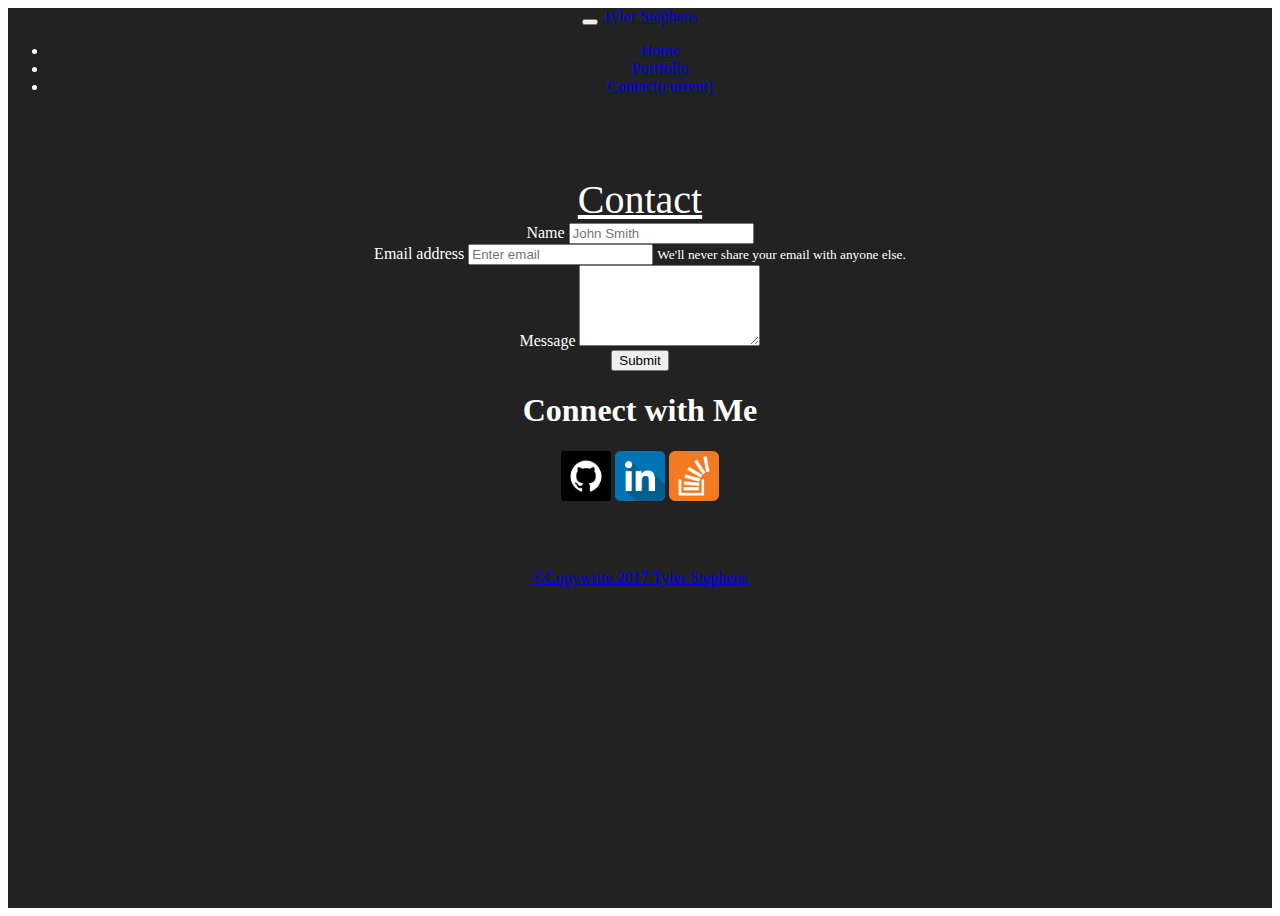
==== contact.html @ b96d25aa "added all files" ====
<!DOCTYPE html>
<html lang="en">
  <head>
    <!-- Required meta tags -->
    <meta charset="utf-8">
    <meta name="viewport" content="width=device-width, initial-scale=1, shrink-to-fit=no">

    <!-- Bootstrap CSS -->
    <link rel="stylesheet" href="https://maxcdn.bootstrapcdn.com/bootstrap/4.0.0-alpha.6/css/bootstrap.min.css" integrity="sha384-rwoIResjU2yc3z8GV/NPeZWAv56rSmLldC3R/AZzGRnGxQQKnKkoFVhFQhNUwEyJ" crossorigin="anonymous">
  <link rel="stylesheet" href="style.css">
</head>
  <title>Tyler Stephens</title>
  <body>
        <section id="cover">

    <nav class="navbar navbar-toggleable-md navbar-light bg-faded">
        <button class="navbar-toggler navbar-toggler-right" type="button" data-toggle="collapse" data-target="#navbarSupportedContent" aria-controls="navbarSupportedContent" aria-expanded="false" aria-label="Toggle navigation">
          <span class="navbar-toggler-icon"></span>
        </button>
        <a class="navbar-brand" href="#">Tyler Stephens</a>
      
        <div class="collapse navbar-collapse" id="navbarSupportedContent">
          <ul class="navbar-nav mr-auto">
            <li class="nav-item active">
              <a class="nav-link" href="index.html">Home</a>
            </li>
            <li class="nav-item">
              <a class="nav-link" href="portfolio.html">Portfolio</a>
            </li>
            <li class="nav-item">
              <a class="nav-link " href="contact.html">Contact<span class="sr-only">(current)</span></a>
            </li>
          </ul>
       
        </div>
      </nav>


      <div class="container">
            <div class="row">
              <div class="col">
                    <form>
                            <div class="contact1">Contact</div>
                            <div class="form-group">
                                    <label for="exampleInputName1">Name</label>
                                    <input type="text" class="form-control" id="exampleInputName1" placeholder="John Smith">
                                  </div>
                            <div class="form-group">
                              <label for="exampleInputEmail1">Email address</label>
                              <input type="email" class="form-control" id="exampleInputEmail1" aria-describedby="emailHelp" placeholder="Enter email">
                              <small id="emailHelp" class="form-text text-muted">We'll never share your email with anyone else.</small>
                            </div>
                            <div class="form-group">
                                    <label for="exampleFormControlMessage1">Message</label>
                                    <textarea class="form-control" id="exampleFormControlMessage1" rows="5"></textarea>
                                  </div>
                            <button type="submit" class="btn btn-primary">Submit</button>
                          </form>
              </div>
              <div class="col">
                    <h1>Connect with Me</h1>
                    <img src="images/if_github-square-social-media_764894.png" height="50" width="50" alt="GitHub">
                    <img src="images/if_linkedin_986950.png" height="50" width="50" alt="linkdin">
                    <img src="images/if_overflow_386674.png" height="50" width="50" alt="StackOverflow">
              </div>
            </div>
            
      
    
        <nav class="navbar fixed-bottom navbar-light bg-faded">
                <a class="navbar-brand" href="#">©Copywrite 2017 Tyler Stephens</a>
              </nav>
            </section>
    <!-- Optional JavaScript -->
    <!-- jQuery first, then Popper.js, then Bootstrap JS -->
    <script src="https://code.jquery.com/jquery-3.2.1.slim.min.js" integrity="sha384-KJ3o2DKtIkvYIK3UENzmM7KCkRr/rE9/Qpg6aAZGJwFDMVNA/GpGFF93hXpG5KkN" crossorigin="anonymous"></script>
    <script src="https://cdnjs.cloudflare.com/ajax/libs/popper.js/1.11.0/umd/popper.min.js" integrity="sha384-b/U6ypiBEHpOf/4+1nzFpr53nxSS+GLCkfwBdFNTxtclqqenISfwAzpKaMNFNmj4" crossorigin="anonymous"></script>
    <script src="https://maxcdn.bootstrapcdn.com/bootstrap/4.0.0-beta/js/bootstrap.min.js" integrity="sha384-h0AbiXch4ZDo7tp9hKZ4TsHbi047NrKGLO3SEJAg45jXxnGIfYzk4Si90RDIqNm1" crossorigin="anonymous"></script>
           
</body>
</html>
---- style.css ----
html, body {
    
   
}

#cover {
    background: #222 url(https://fanart.tv/fanart/movies/694/moviebackground/the-shining-55eedb38db4fe.jpg) no-repeat;
    background-size: cover;
    color: white;
    height: 900px;
    text-align: center;
   

}

.card-body {
    color: black;
}

.main {
    padding: 4rem 0;
    overflow: ;
}

.row {
    padding: 4rem 0;
    overflow: hidden;
}

.contact1 {
    color: white;
    font-family: 'Times New Roman', Times, serif;
    font-size: 40px;
    text-decoration: underline;
}
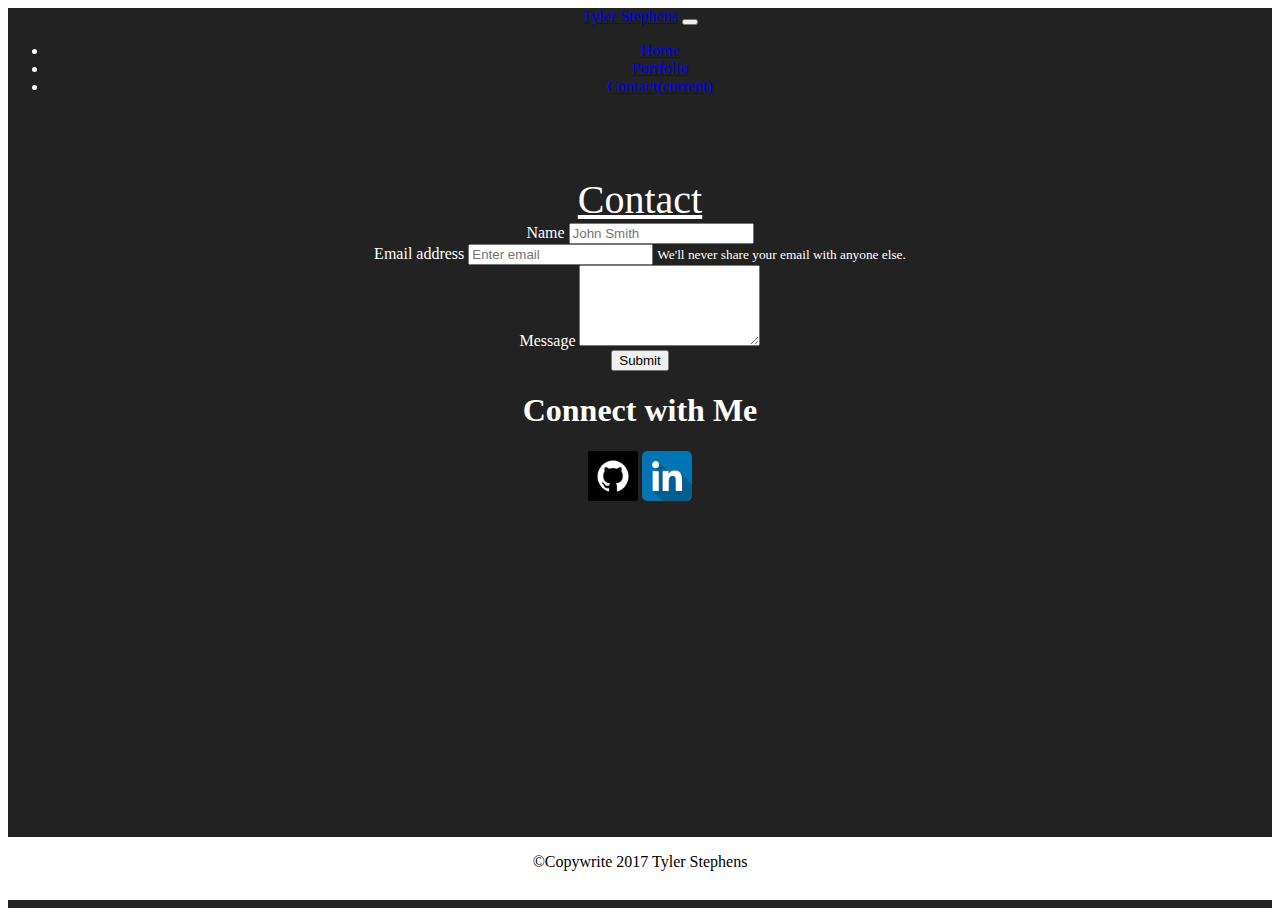
==== commit f81afcff: "updated" ====
--- a/contact.html
+++ b/contact.html
@@ -1,81 +1,76 @@
 <!DOCTYPE html>
 <html lang="en">
-  <head>
-    <!-- Required meta tags -->
-    <meta charset="utf-8">
-    <meta name="viewport" content="width=device-width, initial-scale=1, shrink-to-fit=no">
+<head>
+    <meta charset="UTF-8">
+    <meta name="viewport" content="width=device-width, initial-scale=1.0">
+    <meta http-equiv="X-UA-Compatible" content="ie=edge">
+    <link rel="stylesheet" href="https://maxcdn.bootstrapcdn.com/bootstrap/4.0.0-beta.2/css/bootstrap.min.css" integrity="sha384-PsH8R72JQ3SOdhVi3uxftmaW6Vc51MKb0q5P2rRUpPvrszuE4W1povHYgTpBfshb" crossorigin="anonymous">
+    <script src="java.js"></script>
+    <link rel="stylesheet" href="style.css">
+    
+    <title>Portfolio</title>
+</head>
+<body>
+        <section id="cover">
+                <nav class="navbar navbar-expand-lg navbar-light bg-light">
+                        <a class="navbar-brand" href="index.html">Tyler Stephens</a>
+                        <button class="navbar-toggler" type="button" data-toggle="collapse" data-target="#navbarNav" aria-controls="navbarNav" aria-expanded="false" aria-label="Toggle navigation">
+                          <span class="navbar-toggler-icon"></span>
+                        </button>
+                        <div class="collapse navbar-collapse" id="navbarNav">
+                          <ul class="navbar-nav">
+                            <li class="nav-item active">
+                              <a class="nav-link" href="index.html">Home</a>
+                            </li>
+                            <li class="nav-item">
+                              <a class="nav-link" href="portfolio.html">Portfolio</a>
+                            </li>
+                            <li class="nav-item">
+                              <a class="nav-link" href="contact.html">Contact<span class="sr-only">(current)</span></a>
+                            </li>
+                          </ul>
+                        </div>
+                      </nav>
 
-    <!-- Bootstrap CSS -->
-    <link rel="stylesheet" href="https://maxcdn.bootstrapcdn.com/bootstrap/4.0.0-alpha.6/css/bootstrap.min.css" integrity="sha384-rwoIResjU2yc3z8GV/NPeZWAv56rSmLldC3R/AZzGRnGxQQKnKkoFVhFQhNUwEyJ" crossorigin="anonymous">
-  <link rel="stylesheet" href="style.css">
-</head>
-  <title>Tyler Stephens</title>
-  <body>
-        <section id="cover">
-
-    <nav class="navbar navbar-toggleable-md navbar-light bg-faded">
-        <button class="navbar-toggler navbar-toggler-right" type="button" data-toggle="collapse" data-target="#navbarSupportedContent" aria-controls="navbarSupportedContent" aria-expanded="false" aria-label="Toggle navigation">
-          <span class="navbar-toggler-icon"></span>
-        </button>
-        <a class="navbar-brand" href="#">Tyler Stephens</a>
-      
-        <div class="collapse navbar-collapse" id="navbarSupportedContent">
-          <ul class="navbar-nav mr-auto">
-            <li class="nav-item active">
-              <a class="nav-link" href="index.html">Home</a>
-            </li>
-            <li class="nav-item">
-              <a class="nav-link" href="portfolio.html">Portfolio</a>
-            </li>
-            <li class="nav-item">
-              <a class="nav-link " href="contact.html">Contact<span class="sr-only">(current)</span></a>
-            </li>
-          </ul>
-       
-        </div>
-      </nav>
-
+                   
 
       <div class="container">
             <div class="row">
-              <div class="col">
-                    <form>
-                            <div class="contact1">Contact</div>
-                            <div class="form-group">
-                                    <label for="exampleInputName1">Name</label>
-                                    <input type="text" class="form-control" id="exampleInputName1" placeholder="John Smith">
-                                  </div>
-                            <div class="form-group">
-                              <label for="exampleInputEmail1">Email address</label>
-                              <input type="email" class="form-control" id="exampleInputEmail1" aria-describedby="emailHelp" placeholder="Enter email">
-                              <small id="emailHelp" class="form-text text-muted">We'll never share your email with anyone else.</small>
-                            </div>
-                            <div class="form-group">
-                                    <label for="exampleFormControlMessage1">Message</label>
-                                    <textarea class="form-control" id="exampleFormControlMessage1" rows="5"></textarea>
-                                  </div>
-                            <button type="submit" class="btn btn-primary">Submit</button>
-                          </form>
-              </div>
+                    <div class="col">
+                            <form>
+                                    <div class="contact1">Contact</div>
+                                    <div class="form-group">
+                                            <label for="exampleInputName1">Name</label>
+                                            <input type="text" class="form-control" id="exampleInputName1" placeholder="John Smith">
+                                          </div>
+                                    <div class="form-group">
+                                      <label for="exampleInputEmail1">Email address</label>
+                                      <input type="email" class="form-control" id="exampleInputEmail1" aria-describedby="emailHelp" placeholder="Enter email">
+                                      <small id="emailHelp" class="form-text text-muted">We'll never share your email with anyone else.</small>
+                                    </div>
+                                    <div class="form-group">
+                                            <label for="exampleFormControlMessage1">Message</label>
+                                            <textarea class="form-control" id="exampleFormControlMessage1" rows="5"></textarea>
+                                          </div>
+                                    <button type="submit" class="btn btn-primary">Submit</button>
+                                  </form>
+                      </div>
               <div class="col">
                     <h1>Connect with Me</h1>
-                    <img src="images/if_github-square-social-media_764894.png" height="50" width="50" alt="GitHub">
-                    <img src="images/if_linkedin_986950.png" height="50" width="50" alt="linkdin">
-                    <img src="images/if_overflow_386674.png" height="50" width="50" alt="StackOverflow">
+                    <img src="images/if_github-square-social-media_764894.png" height="50" width="50" alt="GitHub" onclick="window.open('https://github.com/TylerAStephens', '_blank');" >
+                    <img src="images/if_linkedin_986950.png" height="50" width="50" alt="linkdin" onclick="window.open('https://www.linkedin.com/in/tylerastephens/', '_blank');" >
               </div>
             </div>
-            
-      
-    
-        <nav class="navbar fixed-bottom navbar-light bg-faded">
-                <a class="navbar-brand" href="#">©Copywrite 2017 Tyler Stephens</a>
-              </nav>
+      </div> 
+
+                      <div class="footer">
+                            <p>©Copywrite 2017 Tyler Stephens</p>
+                          </div>
             </section>
     <!-- Optional JavaScript -->
     <!-- jQuery first, then Popper.js, then Bootstrap JS -->
-    <script src="https://code.jquery.com/jquery-3.2.1.slim.min.js" integrity="sha384-KJ3o2DKtIkvYIK3UENzmM7KCkRr/rE9/Qpg6aAZGJwFDMVNA/GpGFF93hXpG5KkN" crossorigin="anonymous"></script>
-    <script src="https://cdnjs.cloudflare.com/ajax/libs/popper.js/1.11.0/umd/popper.min.js" integrity="sha384-b/U6ypiBEHpOf/4+1nzFpr53nxSS+GLCkfwBdFNTxtclqqenISfwAzpKaMNFNmj4" crossorigin="anonymous"></script>
-    <script src="https://maxcdn.bootstrapcdn.com/bootstrap/4.0.0-beta/js/bootstrap.min.js" integrity="sha384-h0AbiXch4ZDo7tp9hKZ4TsHbi047NrKGLO3SEJAg45jXxnGIfYzk4Si90RDIqNm1" crossorigin="anonymous"></script>
-           
+<script src="https://code.jquery.com/jquery-3.2.1.slim.min.js" integrity="sha384-KJ3o2DKtIkvYIK3UENzmM7KCkRr/rE9/Qpg6aAZGJwFDMVNA/GpGFF93hXpG5KkN" crossorigin="anonymous"></script>
+<script src="https://cdnjs.cloudflare.com/ajax/libs/popper.js/1.12.3/umd/popper.min.js" integrity="sha384-vFJXuSJphROIrBnz7yo7oB41mKfc8JzQZiCq4NCceLEaO4IHwicKwpJf9c9IpFgh" crossorigin="anonymous"></script>
+<script src="https://maxcdn.bootstrapcdn.com/bootstrap/4.0.0-beta.2/js/bootstrap.min.js" integrity="sha384-alpBpkh1PFOepccYVYDB4do5UnbKysX5WZXm3XxPqe5iKTfUKjNkCk9SaVuEZflJ" crossorigin="anonymous"></script>    
 </body>
 </html>--- a/style.css
+++ b/style.css
@@ -1,8 +1,3 @@
-html, body {
-    
-   
-}
-
 #cover {
     background: #222 url(https://fanart.tv/fanart/movies/694/moviebackground/the-shining-55eedb38db4fe.jpg) no-repeat;
     background-size: cover;
@@ -12,24 +7,41 @@
    
 
 }
+p {
+    margin-top: 16px;
+    
+ }
 
-.card-body {
-    color: black;
-}
-
-.main {
-    padding: 4rem 0;
-    overflow: ;
-}
-
-.row {
+ #profile {
+    padding: 16px;
+ }
+ .row {
     padding: 4rem 0;
     overflow: hidden;
 }
-
 .contact1 {
     color: white;
     font-family: 'Times New Roman', Times, serif;
     font-size: 40px;
     text-decoration: underline;
-}+}
+.info{
+    font-size: larger
+}
+.contact1 {
+    color: white;
+    font-family: 'Times New Roman', Times, serif;
+    font-size: 40px;
+    text-decoration: underline;
+}
+.footer {
+    position: fixed;
+    left: 0;
+    bottom: 0;
+    width: 100%;
+    height: 7%;
+    background-color: white;
+    color: black;
+    text-align: center;
+ }
+
